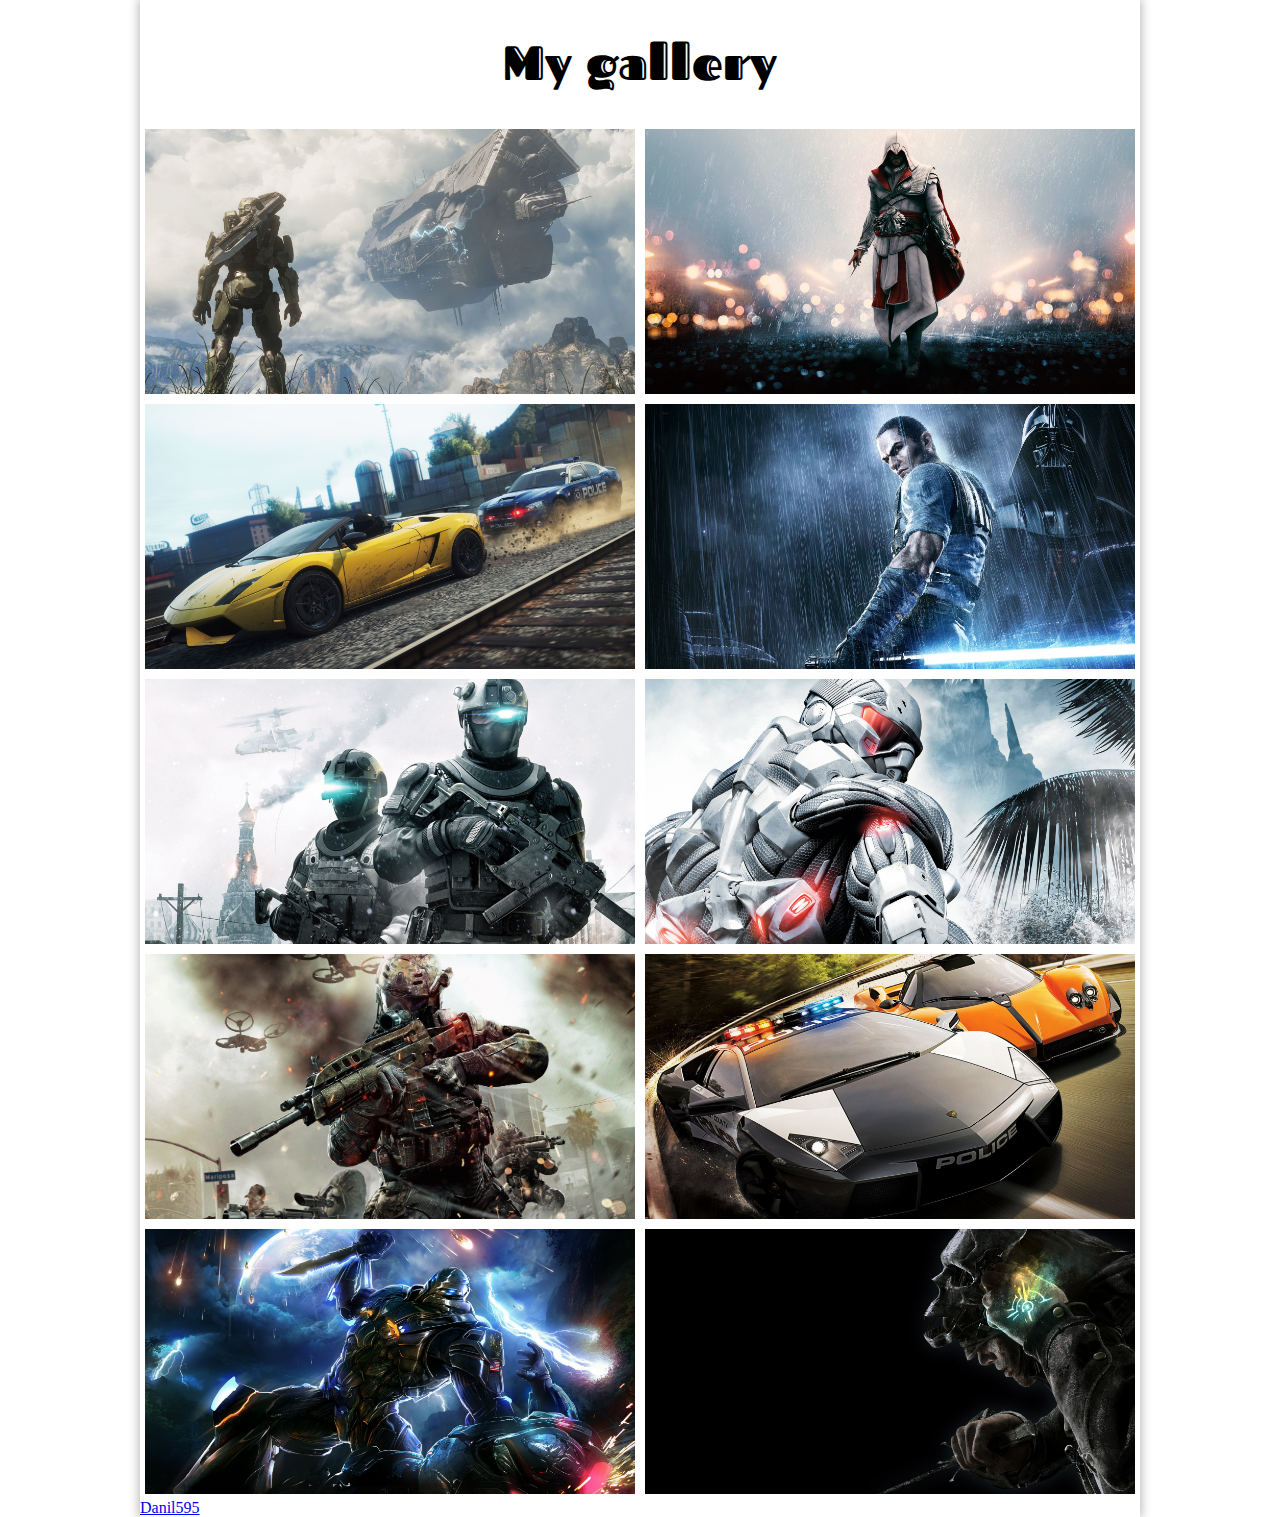
==== gallery.html @ 45063e86 "Add files via upload" ====
<!DOCTYPE html>
<html lang="en">
<head>
	<meta charset="UTF-8">
	<meta name='viewport' content='width=device-width,initial-scale=1'><!-- для отображение одинакогого размера на разных --> 
	<link rel="stylesheet" href="gallery.css">
	<link href="https://fonts.googleapis.com/css?family=Fascinate+Inline&display=swap" rel="stylesheet">
	<title>Галлерея</title>
</head>
<body>
	<!-- main.main>div.item*10 тег мейн с классом мейн с десятью дивами с классами айтем -->
	<main class="main">
		<h1 class="heading">My gallery</h1>
        <a href="img2/img1.jpg" class="img_link" target="_blank"><div class="item" style="background-image: url(img2/img1.jpg);"></div></a>
		<a href="img2/img2.jpg" class="img_link" target="_blank"><div class="item" style="background-image: url(img2/img2.jpg);"></div></a>
		<a href="img2/img3.jpg" class="img_link" target="_blank"><div class="item" style="background-image: url(img2/img3.jpg);"></div></a>
		<a href="img2/img4.jpg" class="img_link" target="_blank"><div class="item" style="background-image: url(img2/img4.jpg);"></div></a>
		<a href="img2/img5.jpg" class="img_link" target="_blank"><div class="item" style="background-image: url(img2/img5.jpg);"></div></a>
		<a href="img2/img6.jpg" class="img_link" target="_blank"><div class="item" style="background-image: url(img2/img6.jpg);"></div></a>
		<a href="img2/img7.jpg" class="img_link" target="_blank"><div class="item" style="background-image: url(img2/img7.jpg);"></div></a>
		<a href="img2/img8.jpg" class="img_link" target="_blank"><div class="item" style="background-image: url(img2/img8.jpg);"></div></a>
		<a href="img2/img9.jpg" class="img_link" target="_blank"><div class="item" style="background-image: url(img2/img9.jpg);"></div></a>
		<a href="img2/img10.jpg" class="img_link" target="_blank"><div class="item" style="background-image: url(img2/img10.jpg);"></div></a>
	<a href="https://github.com/Danil595/Danil595.github.io" class="author" target="_blank">Danil595</a>
		<!-- дз:что нибудь сдалать красивое с картинками -->
		
	</main>
	
	
</body>
</html>
---- gallery.css ----
*{
	padding: 0;
	margin: 0;
	-webkit-box-sizing:border-box;
	-moz-box-sizing: border-box;
	box-sizing: border-box;
}
.main{
background-color: #fff;
display:flex;
width: 95%;
max-width: 1000px;
margin: auto;
box-shadow: 0px 0px 10px 1px rgba(0,0,0,0.3);/*тени, различается по четырем сторонам*/
/*в бокс шадоу первое значение это сдвиг по ширине второе сдвиг по высоте третье радиус размытия четвертое растяжение и в скобках задает насыщенность цвета*/
 flex-wrap: wrap;
}
.item{
	max-height: 265px;
	max-width: 490px;
	width: calc(95vw / 2 - 10px);
	height: calc(95vw / 2 / 16 * 9);
	background-color: dodgerblue;
	/*margin: 5px;*/
	background-position: center;/*совмещает центр картинки с центром контернера*/
    -webkit-background-size:cover;/* масштабирует картинку с соответствием с ее изображением*/
    background-size: cover;
}
.heading{
	font-size: 48px;
	text-align: center;/*выравнивание текста по центру*/
	width: 100%;
	font-family: 'Fascinate Inline', cursive;
	padding:30px 0;/*внутренний отступ с верху и снизу*/
}
.img_link{
	display: block;
	opacity: 1;
	margin: 5px;
	transition: 3s/* ease, transform:0.2 ease-in, box-shadow: 0.3s ease-out*/;/*выставляет время анимации*/
}
@media all and (max-width: 768px) {
	.item{
		max-width: initial;
		max-height: initial;
		width: 95vw;
		height: calc(95vw / 16 * 9);
	}
	.img_link{
		margin: 5px 0;
	}
}
@media all and (min-width: 1200px) {
	.img_link:hover{
		opacity: 1;
		transform: scale(1.5) rotate(3599640deg);
		z-index: 100;/*перекрытие картинки открывающейся*/
	    box-shadow: 0 0 200px 30px rgba(0,0,0,1);
	}
}
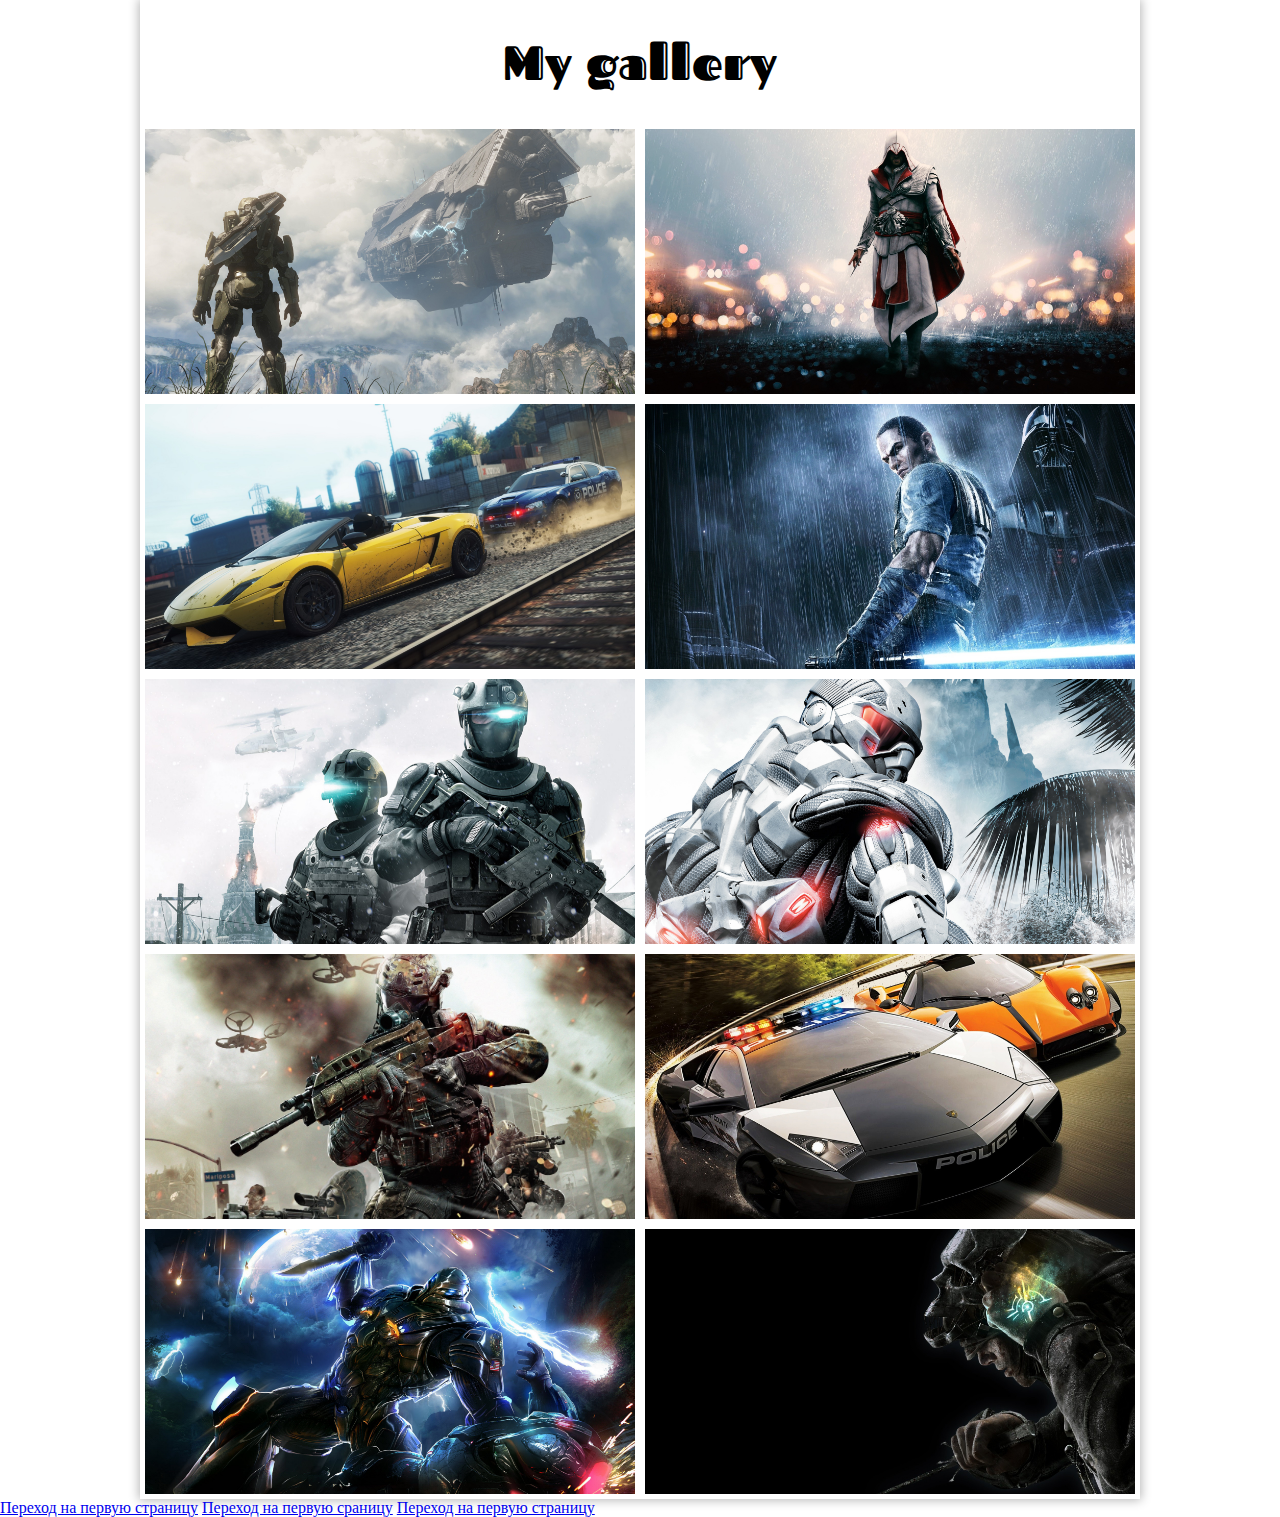
==== commit 2a908169: "Add files via upload" ====
--- a/gallery.html
+++ b/gallery.html
@@ -20,12 +20,11 @@
 		<a href="img2/img7.jpg" class="img_link" target="_blank"><div class="item" style="background-image: url(img2/img7.jpg);"></div></a>
 		<a href="img2/img8.jpg" class="img_link" target="_blank"><div class="item" style="background-image: url(img2/img8.jpg);"></div></a>
 		<a href="img2/img9.jpg" class="img_link" target="_blank"><div class="item" style="background-image: url(img2/img9.jpg);"></div></a>
-		<a href="img2/img10.jpg" class="img_link" target="_blank"><div class="item" style="background-image: url(img2/img10.jpg);"></div></a>
-	<a href="https://github.com/Danil595/Danil595.github.io" class="author" target="_blank">Danil595</a>
-		<!-- дз:что нибудь сдалать красивое с картинками -->
-		
+		<a href="img2/img10.jpg" class="img_link" target="_blank"><div class="item" style="background-image: url(img2/img10.jpg);"></div></a>		
 	</main>
-	
+	<a href="index.html" class="a1">Переход на первую страницу</a>
+	<a href="page2.html" class="a1">Переход на первую сраницу</a>
+	<a href="page3.html" class="a1">Переход на первую страницу</a>
 	
 </body>
 </html>